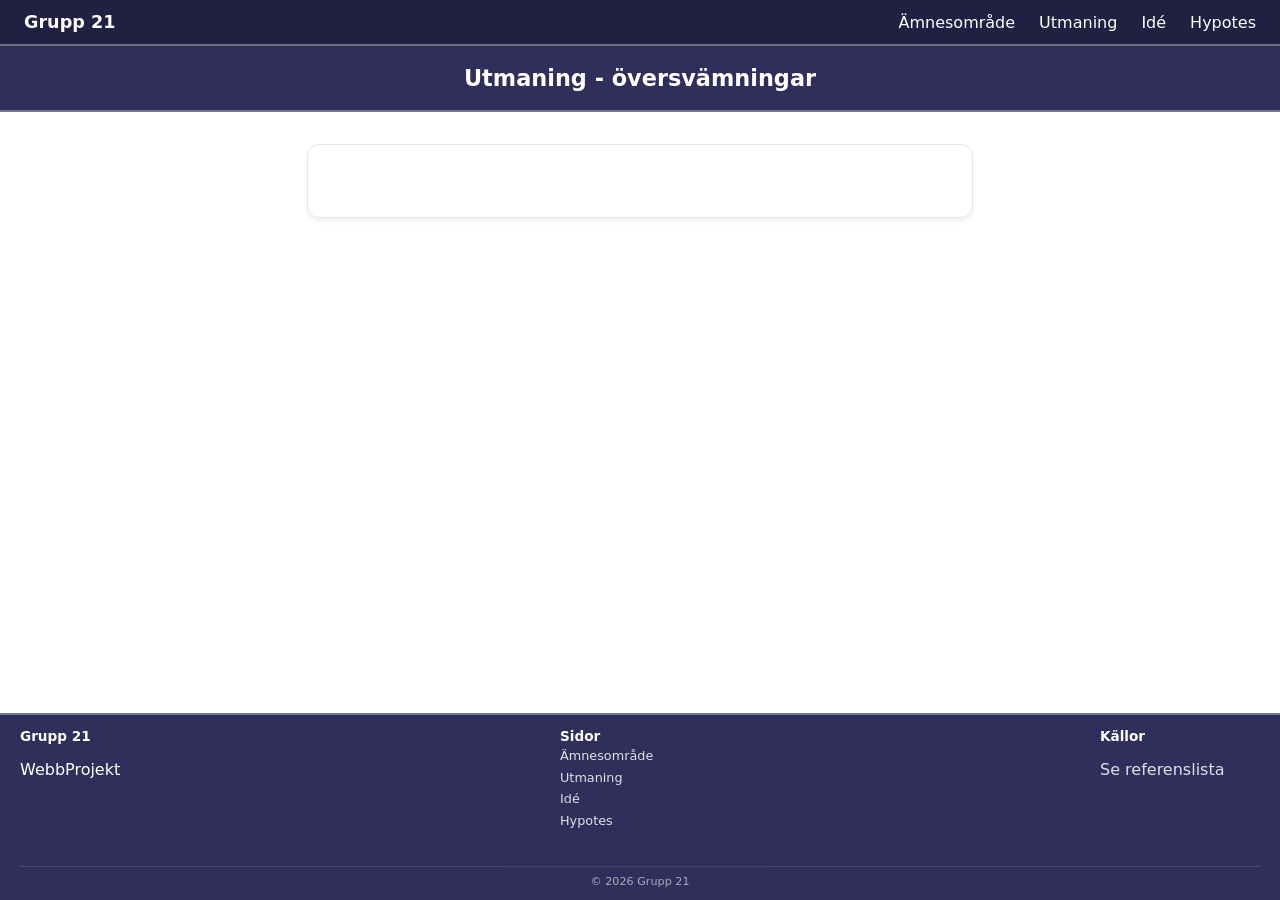
==== challenge.html @ bc1d15be "idea abstract summary + banner + footer" ====
<!DOCTYPE html>
<html lang="sv">
<head>
    <meta charset="UTF-8">
    <meta name="viewport" content="width=device-width, initial-scale=1.0">
    <title>WebbProjekt21</title>
    <link rel="stylesheet" href="styles.css">
</head>
<body>
<site-nav></site-nav>
<site-banner title="Utmaning - översvämningar"></site-banner>
<main>
    <div class="header-card">
        <h1 class="card-heading"></h1>
        <p class="card-description">
        </p>
    </div>
</main>
<site-footer></site-footer>
<script type="module" src="main.js"></script>
</body>
</html>
---- styles.css ----
:root {
    --surface: #312e5c;
    --surface-nav: #211f42;
    --border-strong: rgba(255, 255, 255, 0.35);
    --border-soft: rgba(255, 255, 255, 0.18);
}

/* ===== Reset & sticky footer setup ===== */
html, body {
    height: 100%;
}

body {
    margin: 0;
    font-family: system-ui, sans-serif;
    display: flex;
    flex-direction: column;
    min-height: 100vh;
}

site-nav, site-banner, site-footer, main {
    display: block;
}

main {
    flex: 1 0 auto;
}

/* ===== Content card ===== */
.header-card {
    background-color: #ffffff;
    border: 1px solid #e2e8f0;
    border-radius: 12px;
    padding: 2rem;
    max-width: 600px;
    margin: 2rem auto;
    box-shadow: 0 4px 6px -1px rgba(0, 0, 0, 0.05), 0 2px 4px -1px rgba(0, 0, 0, 0.03);
    text-align: center;
}

.header-card .card-heading {
    font-size: 1.5rem;
    font-weight: 700;
    color: #0f172a;
    margin-top: 0;
    margin-bottom: 0.5rem;
    line-height: 1.25;
}

.header-card .card-description {
    font-size: 1rem;
    color: #475569;
    margin: 0;
    line-height: 1.5;
    text-align: left;
}

/* ===== Navbar (mobile first) ===== */
.navbar {
    display: flex;
    align-items: center;
    justify-content: space-between;
    padding: 0.6rem 1.25rem;
    background: var(--surface-nav);
    color: #fff;
    border-bottom: 2px solid var(--border-strong);
    position: relative;
}

.logo {
    font-size: 1rem;
    font-weight: 700;
    color: inherit;
    text-decoration: none;
}
.logo a:hover {
    color: inherit;
}

.burger {
    position: absolute;
    top: 50%;
    right: 1.25rem;
    transform: translateY(-50%);
    display: flex;
    flex-direction: column;
    justify-content: space-between;
    width: 24px;
    height: 16px;
    background: none;
    border: none;
    cursor: pointer;
    z-index: 300;
}

.burger span {
    height: 2px;
    background: #fff;
    border-radius: 2px;
    transition: 0.25s ease;
}

.burger.active span:nth-child(1) {
    transform: translateY(7px) rotate(45deg);
}

.burger.active span:nth-child(2) {
    opacity: 0;
}

.burger.active span:nth-child(3) {
    transform: translateY(-7px) rotate(-45deg);
}

/* Nav links: mobile = slide-in sidebar */
.nav-links {
    position: fixed;
    top: 0;
    right: 0;
    height: 100vh;
    width: 220px;
    display: flex;
    flex-direction: column;
    background: var(--surface-nav);
    list-style: none;
    margin: 0;
    padding: 4rem 1.5rem;
    gap: 1.5rem;
    transform: translateX(100%);
    transition: transform 0.3s ease;
    z-index: 150;
}

.nav-links.open {
    transform: translateX(0);
}

.nav-links a {
    color: #fff;
    text-decoration: none;
}

.nav-links li {
    width: 100%;
    padding-bottom: 0.75rem;
    border-bottom: 1px solid var(--border-soft);
}

/* ===== Banner (mobile first, title only) ===== */
.banner {
    background: var(--surface);
    color: #fff;
    padding: 0.9rem 1.25rem;
    text-align: center;
    border-bottom: 2px solid var(--border-strong);
}

.banner-title {
    font-size: 1.15rem;
    margin: 0;
    line-height: 1.3;
}

/* ===== Footer (mobile first: compact) ===== */
.site-footer {
    background: var(--surface);
    color: #fff;
    padding: 0.85rem 1.25rem 0.75rem;
    display: flex;
    flex-direction: column;
    gap: 0.75rem;
    border-top: 2px solid var(--border-strong);
}

.footer-col {
    min-width: 0;
}

.footer-heading {
    font-weight: 700;
    margin: 0 0 0.25rem;
    font-size: 0.85rem;
}

.footer-col ul {
    list-style: none;
    margin: 0;
    padding: 0;
    display: flex;
    flex-direction: row;
    flex-wrap: wrap;
    gap: 0.4rem 1rem;
    font-size: 0.8rem;
}

.footer-col a {
    color: #fff;
    text-decoration: none;
    opacity: 0.85;
}

.footer-col a:hover {
    opacity: 1;
    text-decoration: underline;
}

.footer-bottom {
    width: 100%;
    text-align: center;
    font-size: 0.7rem;
    opacity: 0.6;
    margin: 0.4rem 0 0;
    border-top: 1px solid var(--border-soft);
    padding-top: 0.5rem;
}

/* ===== Small tablet and up: footer becomes a row ===== */
@media (min-width: 600px) {
    .site-footer {
        flex-direction: row;
        flex-wrap: wrap;
        justify-content: space-between;
        gap: 2rem;
    }

    .footer-col {
        min-width: 160px;
    }

    .footer-col ul {
        flex-direction: column;
    }
}

/* ===== Desktop and up: nav row + bigger banner ===== */
@media (min-width: 769px) {
    .navbar {
        padding: 0.75rem 1.5rem;
    }

    .burger {
        display: none;
    }

    .nav-links {
        position: static;
        height: auto;
        width: auto;
        flex-direction: row;
        background: none;
        padding: 0;
        gap: 1.5rem;
        transform: none;
        transition: none;
    }

    .nav-links li {
        width: auto;
        padding-bottom: 0;
        border-bottom: none;
    }

    .nav-links a {
        padding-bottom: 4px;
        border-bottom: 2px solid transparent;
        transition: border-color 0.2s ease;
    }

    .logo {
        font-size: 1.1rem;
    }

    .banner {
        padding: 1.1rem 1.5rem;
    }

    .banner-title {
        font-size: 1.4rem;
    }

    @media (hover: hover) and (pointer: fine) {
        .nav-links a:hover {
            border-bottom-color: #fff;
        }
    }
}
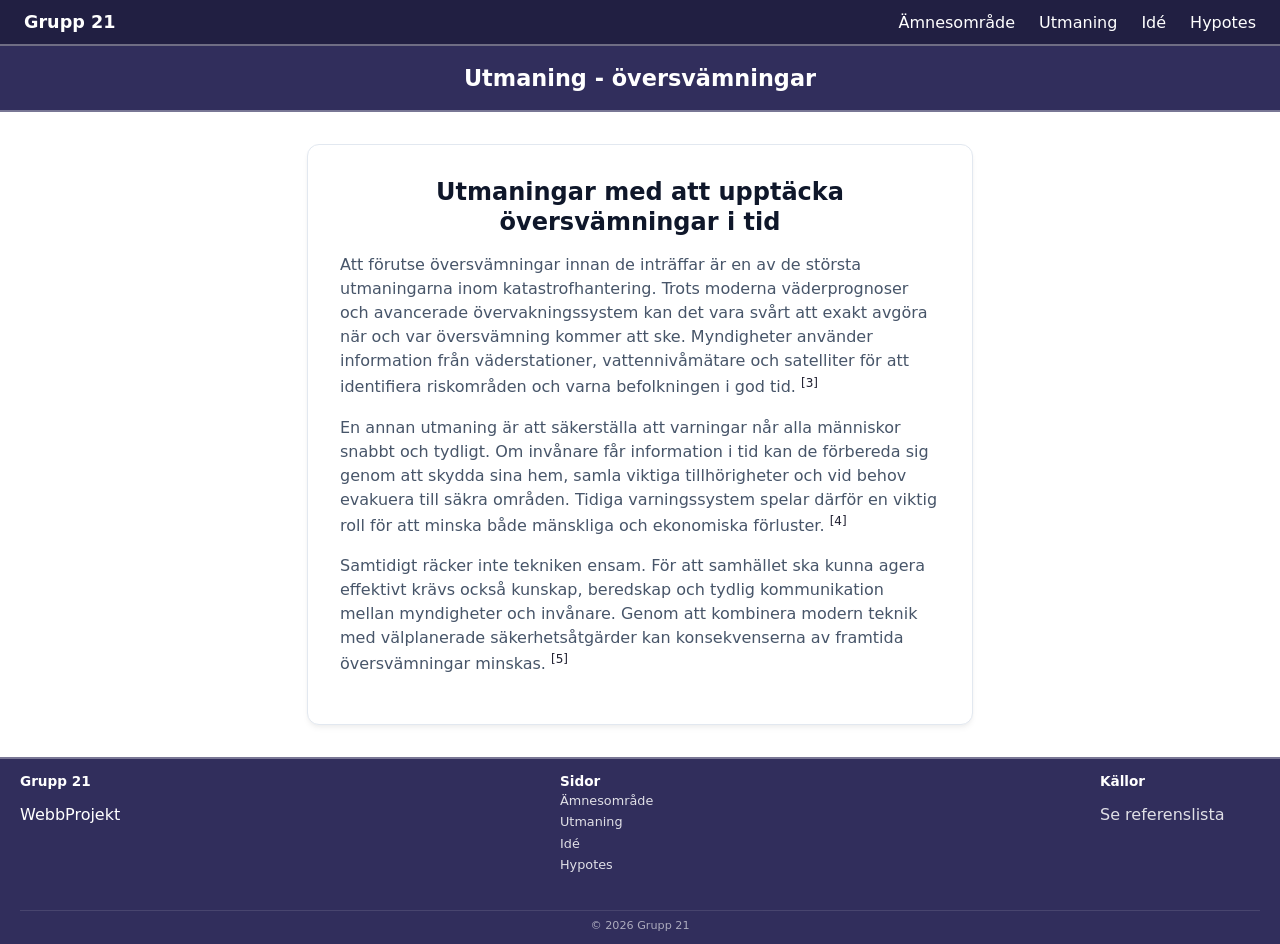
==== commit 80e87272: "add challenge page" ====
--- a/challenge.html
+++ b/challenge.html
@@ -1,22 +1,42 @@
 <!DOCTYPE html>
 <html lang="sv">
+
 <head>
     <meta charset="UTF-8">
     <meta name="viewport" content="width=device-width, initial-scale=1.0">
     <title>WebbProjekt21</title>
     <link rel="stylesheet" href="styles.css">
 </head>
+
 <body>
-<site-nav></site-nav>
-<site-banner title="Utmaning - översvämningar"></site-banner>
-<main>
-    <div class="header-card">
-        <h1 class="card-heading"></h1>
-        <p class="card-description">
-        </p>
-    </div>
-</main>
-<site-footer></site-footer>
-<script type="module" src="main.js"></script>
+    <site-nav></site-nav>
+    <site-banner title="Utmaning - översvämningar"></site-banner>
+    <main>
+        <div class="header-card">
+            <h1 class="card-heading">Utmaningar med att upptäcka översvämningar i tid</h1>
+            <div class="card-description">
+                <p>Att förutse översvämningar innan de inträffar är en av de största utmaningarna inom
+                    katastrofhantering. Trots moderna väderprognoser och avancerade övervakningssystem kan det vara
+                    svårt att exakt avgöra när och var översvämning kommer att ske. Myndigheter använder information
+                    från väderstationer, vattennivåmätare och satelliter för att identifiera riskområden och varna
+                    befolkningen i god tid.<footnote-ref num="3" ref="source-3"></footnote-ref>
+                </p>
+                <p>En annan utmaning är att säkerställa att varningar når alla människor snabbt och tydligt. Om invånare
+                    får information i tid kan de förbereda sig genom att skydda sina hem, samla viktiga tillhörigheter
+                    och vid behov evakuera till säkra områden. Tidiga varningssystem spelar därför en viktig roll för
+                    att minska både mänskliga och ekonomiska förluster.<footnote-ref num="4" ref="source-4"></footnote-ref></p>
+                </p>
+                <p>
+                    Samtidigt räcker inte tekniken ensam. För att samhället ska kunna agera effektivt krävs också
+                    kunskap, beredskap och tydlig kommunikation mellan myndigheter och invånare. Genom att kombinera
+                    modern teknik med välplanerade säkerhetsåtgärder kan konsekvenserna av framtida översvämningar
+                    minskas.<footnote-ref num="5" ref="source-5"></footnote-ref></p>
+                </p>
+            </div>
+        </div>
+    </main>
+    <site-footer></site-footer>
+    <script type="module" src="main.js"></script>
 </body>
+
 </html>
--- a/styles.css
+++ b/styles.css
@@ -55,6 +55,31 @@
     text-align: left;
 }
 
+/* References */
+.references li {
+    padding: 0.4em 0.6em;
+    border-radius: 4px;
+    scroll-margin-top: 2rem; /* keeps it clear of a fixed banner */
+}
+
+.references li:focus,
+.references li:target {
+    outline: 3px solid #1e1e2f;
+    outline-offset: 3px;
+    background-color: #eef0fa;
+}
+
+/* ===== Footnote ===== */
+.footnote-ref {
+    font-size: 0.75em;
+    vertical-align: super;
+    color: #1e1e2f;
+    text-decoration: none;
+}
+.footnote-ref:hover {
+    text-decoration: underline;
+}
+
 /* ===== Navbar (mobile first) ===== */
 .navbar {
     display: flex;
